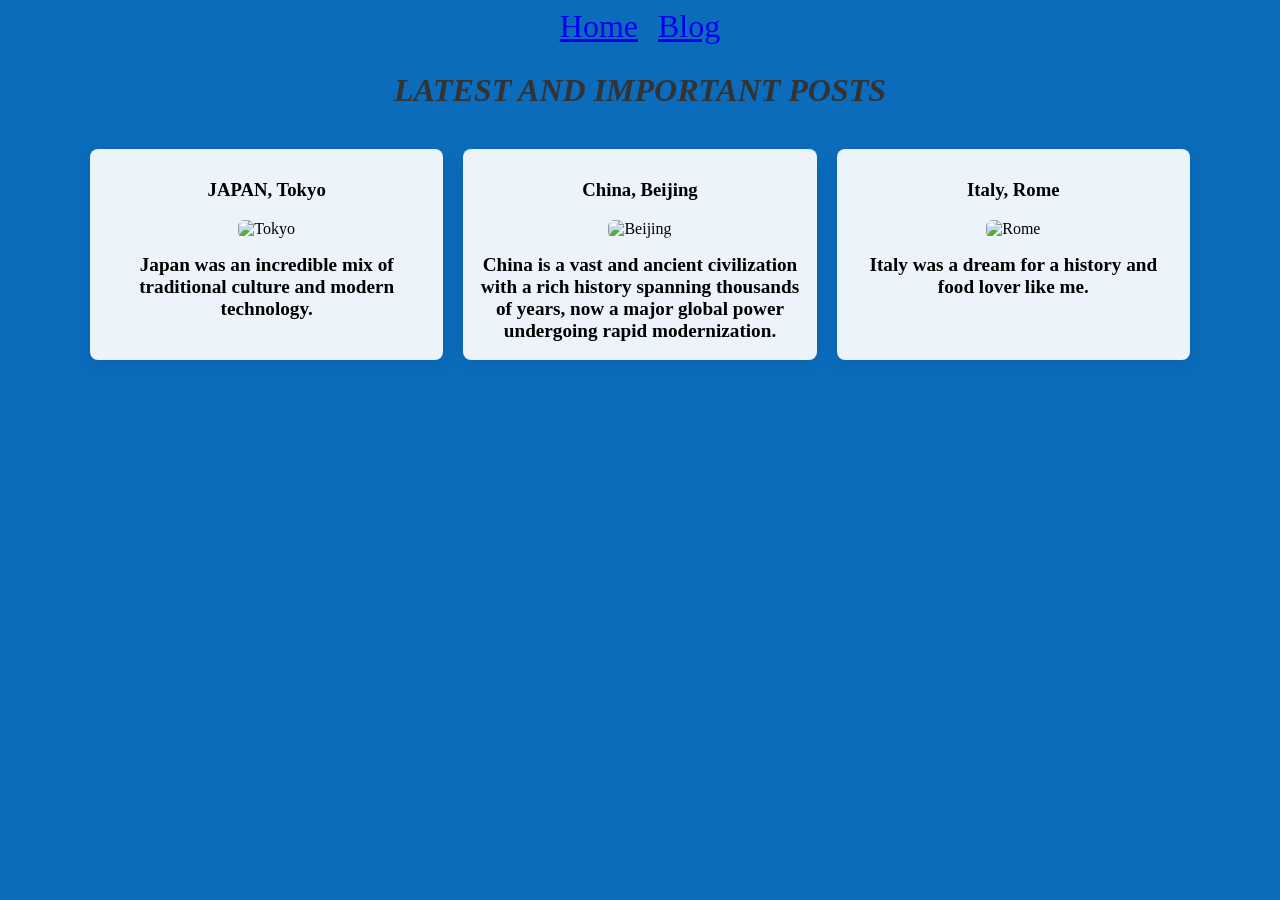
==== blog.html @ 79087068 "add comment 3" ====
<!DOCTYPE html>
<html lang="en">
<head>
    <meta charset="UTF-8">
    <meta name="viewport" content="width=device-width, initial-scale=1.0">
    <title>Blog</title>
<link rel="stylesheet" href="./style.css">

</head>
<body>
    <!--Navigation Bar-->
    <nav class="content" >
         <a href="index.html">Home</a>
         <a href="blog.html">Blog</a>
</nav>
<!--Blog Posts-->
<h2><i>LATEST AND IMPORTANT POSTS</i></h2>
<main class="grid">
<!--First Blog Post-->
    <article class="card Country">
        <h3>JAPAN, Tokyo</h3>
        <div class="image">
            <img src="c:\Users\USER\Downloads\FAWN\Portfolio\assests\videos\japan.jpg" alt="Tokyo" class="post-image">
        </div>
        <div class="Countrydescription">
            <p>Japan was an incredible mix of traditional culture and modern technology.</p>
        </div>
    </article>

    <article class="card Country">
        <h3>China, Beijing</h3>
        <div class="image">
            <img src="c:\Users\USER\Downloads\FAWN\Portfolio\assests\videos\china.jpg" alt="Beijing" class="post-image">
        </div>
        <div class="Countrydescription">
            <p>China is a vast and ancient civilization with a rich history spanning thousands of years, now a major global power undergoing rapid modernization.</p>
        </div>
    </article>

    <article class="card Country">
        <h3>Italy, Rome</h3>
        <div class="image">
            <img src="c:\Users\USER\Downloads\FAWN\Portfolio\assests\videos\italy.jpg" alt="Rome" class="post-image">
        </div>
        <div class="Countrydescription">
            <p>Italy was a dream for a history and food lover like me.</p>
        </div>
    </article>

</main>

</body>
</html>
---- style.css ----
body {
  
  background-color: #0b6cbc;
}


h1{ font-weight: 900;
    font-family: 'Times New Roman', Times, serif;
    text-align: center;
    padding: 60px 20px;
    margin-bottom: 40px;
    text-shadow: 3px 3px 6px;
    letter-spacing: 2px;
    font-size :5rem; 
}
 p{ text-align: center;
    font-size: larger;
    font-family: 'Times New Roman', Times, serif;
    font-weight: bolder;
    font-display: fallback;
    padding: 10px;
}
  .content{display: flex;
    justify-content: center;
    gap: 20px;
    font-size: xx-large;
    text-decoration-color: black;
}
h2{
    text-align: center; 
    margin-bottom: 40px; 
    color: #333;
    font-size: xx-large;
}

/* Grid layout for blog posts */
.grid{
  display: grid;
  grid-template-columns: repeat(3, 1fr);
  gap: 20px;
  max-width: 1100px;
  margin: 0 auto 40px;
  padding: 0 20px;
}

.card{
  background: rgba(255,255,255,0.92);
  padding: 12px;
  border-radius: 8px;
  box-shadow: 0 6px 18px rgba(0,0,0,0.08);
  display: flex;
  flex-direction: column;
  align-items: center;
  text-align: center;
}

.post-image{
  width: 100%;
  height: 200px;
  object-fit: cover;
  border-radius: 6px;
  margin-bottom: 10px;
}

.Countrydescription p{ margin: 0; padding: 6px 4px; }

@media (max-width: 900px){
  .grid{ grid-template-columns: repeat(2, 1fr); }
}

@media (max-width: 600px){
  .grid{ grid-template-columns: 1fr; }
  .post-image{ height: 180px; }
}
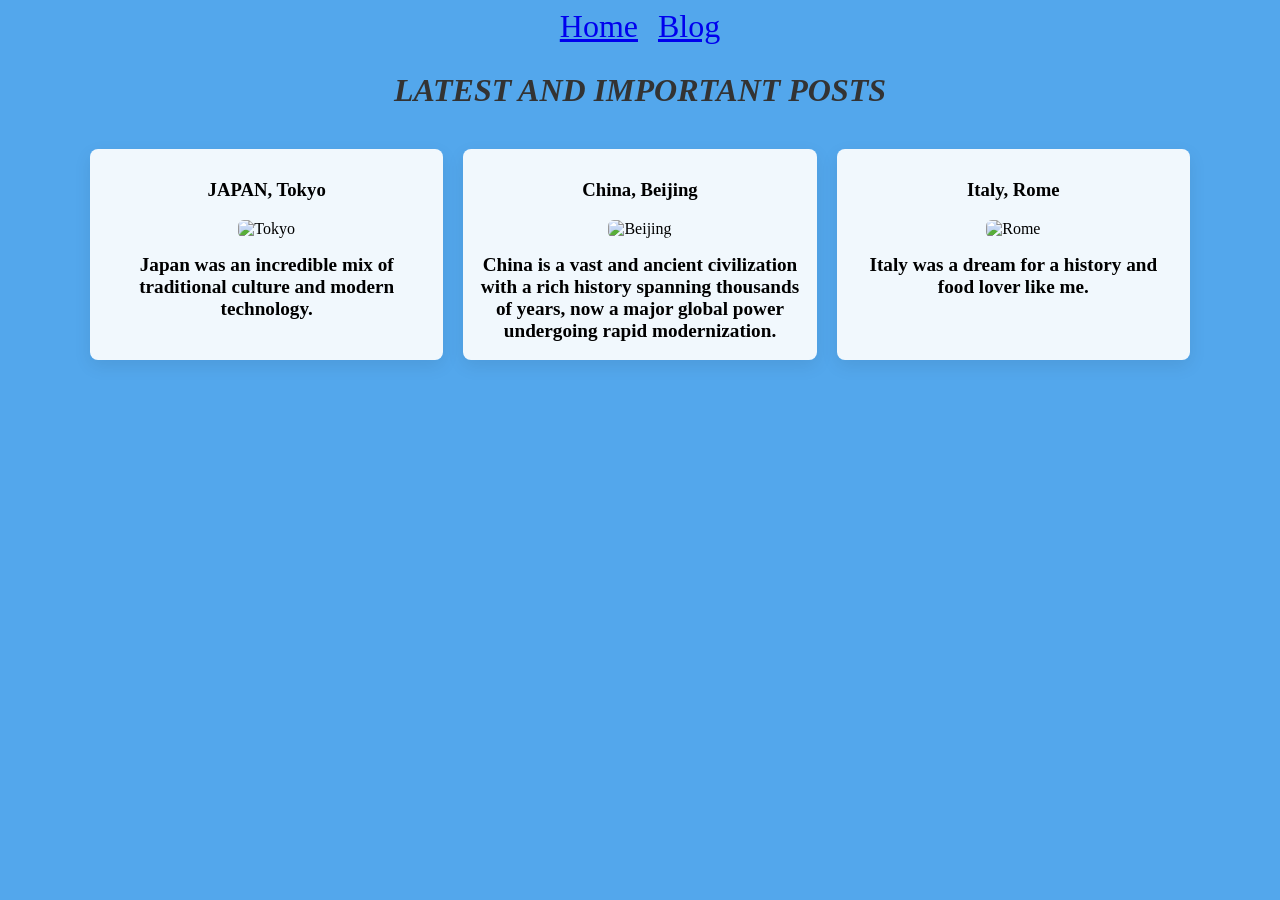
==== commit 75f33d8f: "made an active image link" ====
--- a/blog.html
+++ b/blog.html
@@ -16,31 +16,46 @@
 <!--Blog Posts-->
 <h2><i>LATEST AND IMPORTANT POSTS</i></h2>
 <main class="grid">
+
 <!--First Blog Post-->
+
     <article class="card Country">
         <h3>JAPAN, Tokyo</h3>
         <div class="image">
-            <img src="c:\Users\USER\Downloads\FAWN\Portfolio\assests\videos\japan.jpg" alt="Tokyo" class="post-image">
+
+            <!--image of japan-->
+
+            <img src="https://i.pinimg.com/736x/d4/67/9d/d4679d10612ebf2b4d4ac1ecad44d91b.jpg" alt="Tokyo" class="post-image">
         </div>
         <div class="Countrydescription">
             <p>Japan was an incredible mix of traditional culture and modern technology.</p>
         </div>
     </article>
 
+<!--Second Blog Post-->
+
     <article class="card Country">
         <h3>China, Beijing</h3>
         <div class="image">
-            <img src="c:\Users\USER\Downloads\FAWN\Portfolio\assests\videos\china.jpg" alt="Beijing" class="post-image">
+
+            <!--image of china-->
+
+            <img src="https://i.pinimg.com/736x/13/32/bd/1332bd7af84df46a251f01b9008f7c90.jpg" alt="Beijing" class="post-image">
         </div>
         <div class="Countrydescription">
             <p>China is a vast and ancient civilization with a rich history spanning thousands of years, now a major global power undergoing rapid modernization.</p>
         </div>
     </article>
 
+   <!--Third Blog Post-->
+
     <article class="card Country">
         <h3>Italy, Rome</h3>
         <div class="image">
-            <img src="c:\Users\USER\Downloads\FAWN\Portfolio\assests\videos\italy.jpg" alt="Rome" class="post-image">
+
+            <!--image of italy-->
+            
+            <img src="https://i.pinimg.com/736x/40/bc/51/40bc51c6745475503cd5d9659065412c.jpg" alt="Rome" class="post-image">
         </div>
         <div class="Countrydescription">
             <p>Italy was a dream for a history and food lover like me.</p>
--- a/style.css
+++ b/style.css
@@ -1,9 +1,8 @@
 body {
   
-  background-color: #0b6cbc;
+  background-color: #53a7ec;
 }
-
-
+/* styling homepage */
 h1{ font-weight: 900;
     font-family: 'Times New Roman', Times, serif;
     text-align: center;
@@ -20,12 +19,41 @@
     font-display: fallback;
     padding: 10px;
 }
-  .content{display: flex;
+
+.hero-section{display:flex;
+  align-items:flex-start;
+  gap:18px;
+  justify-content:center;
+  padding:0 20px 20px}
+.hero-image{width:180px;
+  height:auto;
+  border-radius:8px;
+  object-fit:cover;
+  display:block}
+.hero-image-link{
+  display:inline-block}
+.hero-text{max-width:640px;
+          margin:0;
+          align-self:center;
+          text-align:left;
+          font-size:1.1rem}
+
+@media (max-width:700px){
+  .hero-section{flex-direction:column;
+    align-items:center}
+  .hero-image{width:100%;
+    max-width:320px}
+  .hero-text{text-align:center}
+}
+
+
+.content{display: flex;
     justify-content: center;
     gap: 20px;
     font-size: xx-large;
     text-decoration-color: black;
 }
+/* styling footer */
 h2{
     text-align: center; 
     margin-bottom: 40px; 
@@ -33,7 +61,7 @@
     font-size: xx-large;
 }
 
-/* Grid layout for blog posts */
+/* styling blog page */
 .grid{
   display: grid;
   grid-template-columns: repeat(3, 1fr);
@@ -42,7 +70,7 @@
   margin: 0 auto 40px;
   padding: 0 20px;
 }
-
+/* styling blog cards */
 .card{
   background: rgba(255,255,255,0.92);
   padding: 12px;
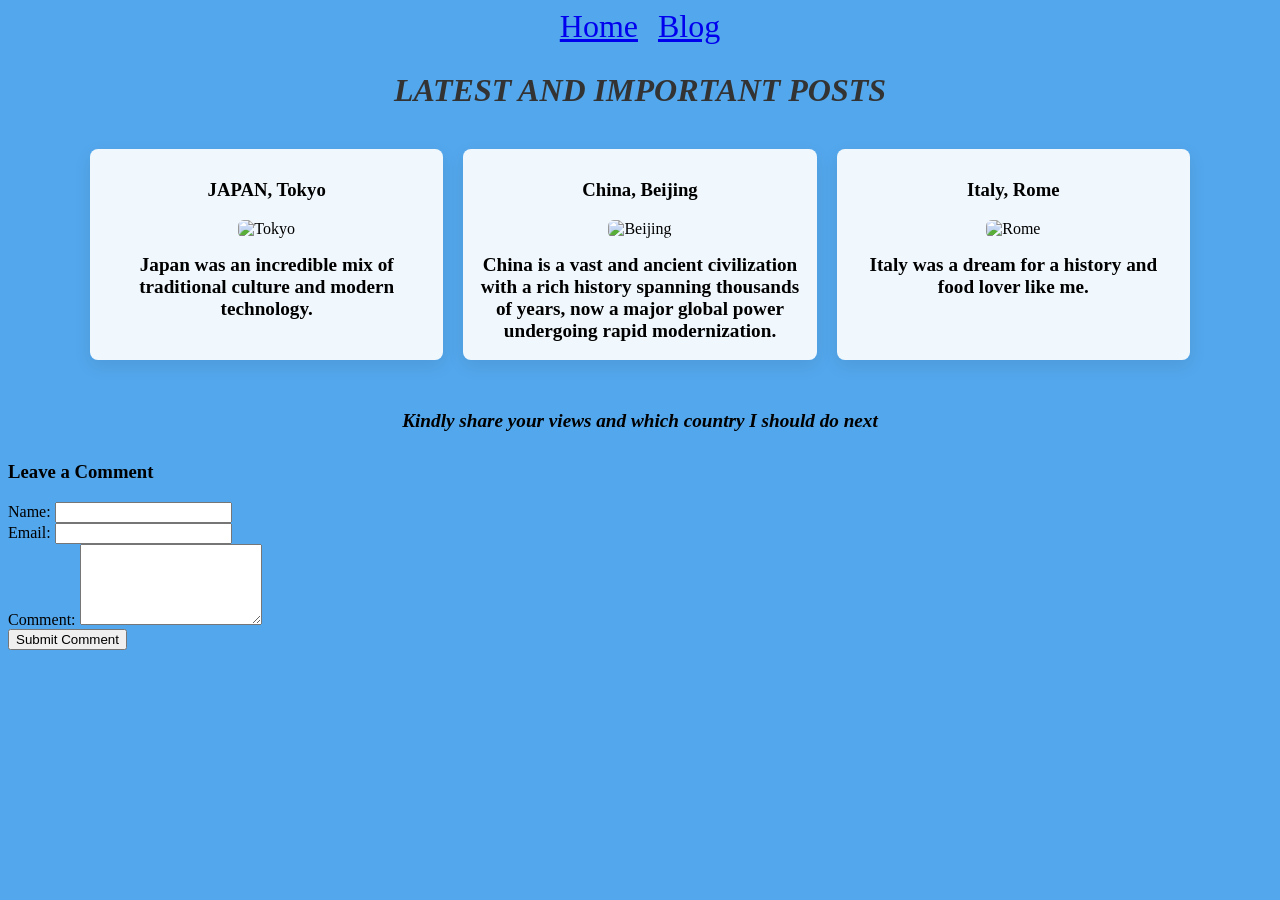
==== commit 63b11491: "added comment submittion form" ====
--- a/blog.html
+++ b/blog.html
@@ -63,6 +63,27 @@
     </article>
 
 </main>
+<p><i> Kindly share your views and which country I should do next </i></p>
+
+<!-- Comment Submission Form -->
+<section class="comment-section">
+    <h3> Leave a Comment</h3>
+    <form class="comment-form">
+        <div class="form-group">
+            <label for="name">Name:</label>
+            <input type="text" id="name" name="name" required>
+        </div>
+        <div class="form-group">
+            <label for="email">Email:</label>
+            <input type="email" id="email" name="email" required>
+        </div>
+        <div class="form-group">
+            <label for="comment">Comment:</label>
+            <textarea id="comment" name="comment" rows="5" required></textarea>
+        </div>
+        <button type="submit" class="submit-btn">Submit Comment</button>
+    </form>
+</section>
 
 </body>
 </html>
